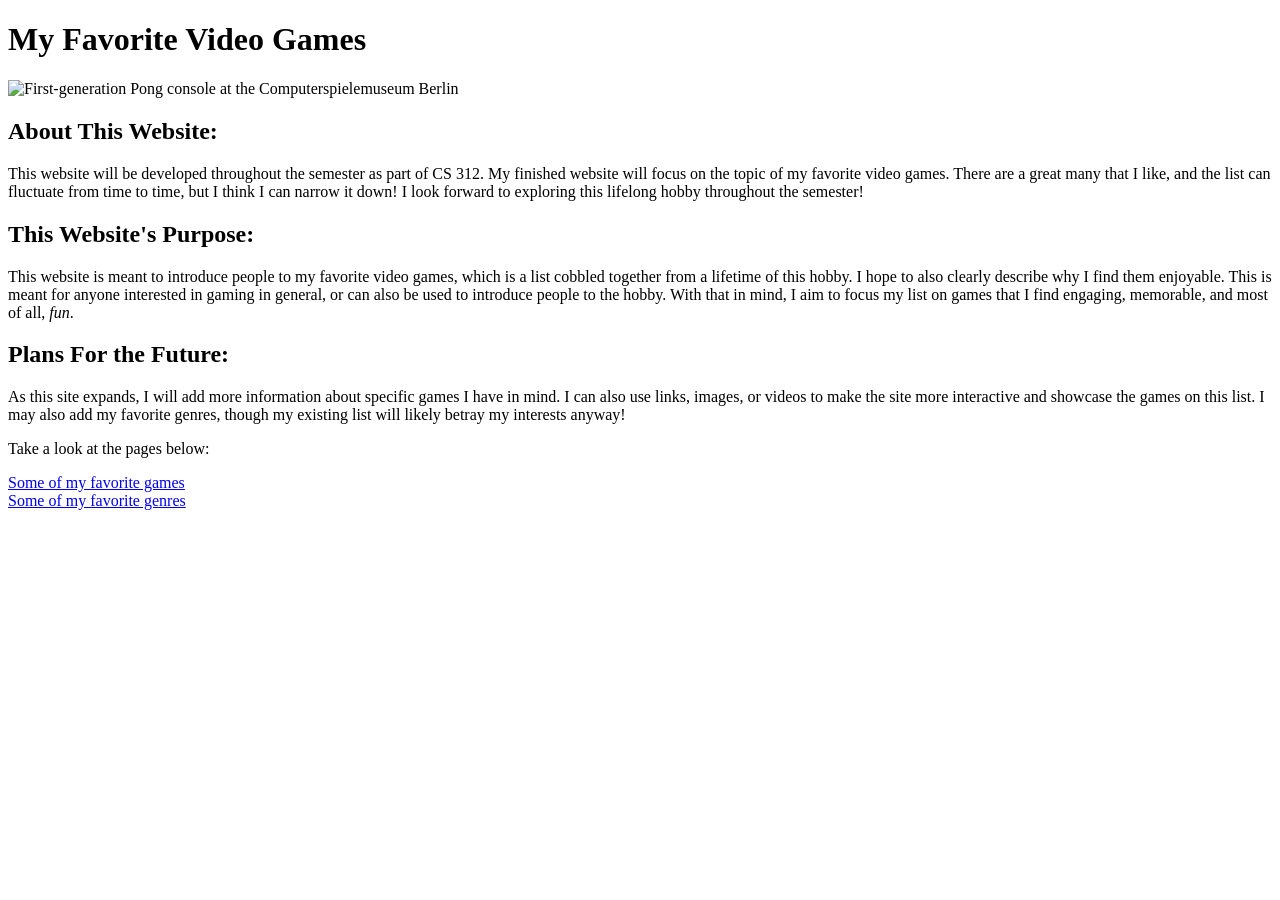
==== index.html @ cbf2f71b "Add files via upload Module 3 site expansion" ====
<!DOCTYPE html>
<html lang="en">
<head>
 <meta charset="UTF-8">
 <title>My Favorite Video Games</title>
</head>
<body>
 <!-- Seth Shields 6/9/26 Module 3-->
 <h1>My Favorite Video Games</h1>

 <img src="Universum_TV_Multispiel_2006.jpg" alt="First-generation Pong console at the Computerspielemuseum Berlin" height="200">

 <h2>About This Website:</h2>

 <p>
 This website will be developed throughout the semester as part of CS 312.
 My finished website will focus on the topic of my favorite video games.

 There are a great many that I like, and the list can fluctuate from time to time, but I think I can narrow it down!
 
 I look forward to exploring this lifelong hobby throughout the semester!
 </p>

 <h2>This Website's Purpose:</h2>

 <p>
    This website is meant to introduce people to my favorite video games, which is a list
    cobbled together from a lifetime of this hobby. I hope to also clearly describe why I find them enjoyable.
    This is meant for anyone interested in gaming in general, or can also be used to introduce people to the hobby.
    With that in mind, I aim to focus my list on games that I find engaging, memorable, and most of all, <em>fun</em>.
 </p>

 <h2>Plans For the Future:</h2>

 <p>
    As this site expands, I will add more information about specific games I have in mind.
    I can also use links, images, or videos to make the site more interactive and showcase the games on this list.
    I may also add my favorite genres, though my existing list will likely betray my interests anyway!
 </p>

 <p>
   Take a look at the pages below:
 </p>
 <p>
   <a href="Favorites.html">Some of my favorite games</a><br>
   <a href="FavoriteGenres.html">Some of my favorite genres</a>
 </p>

</body>
</html>
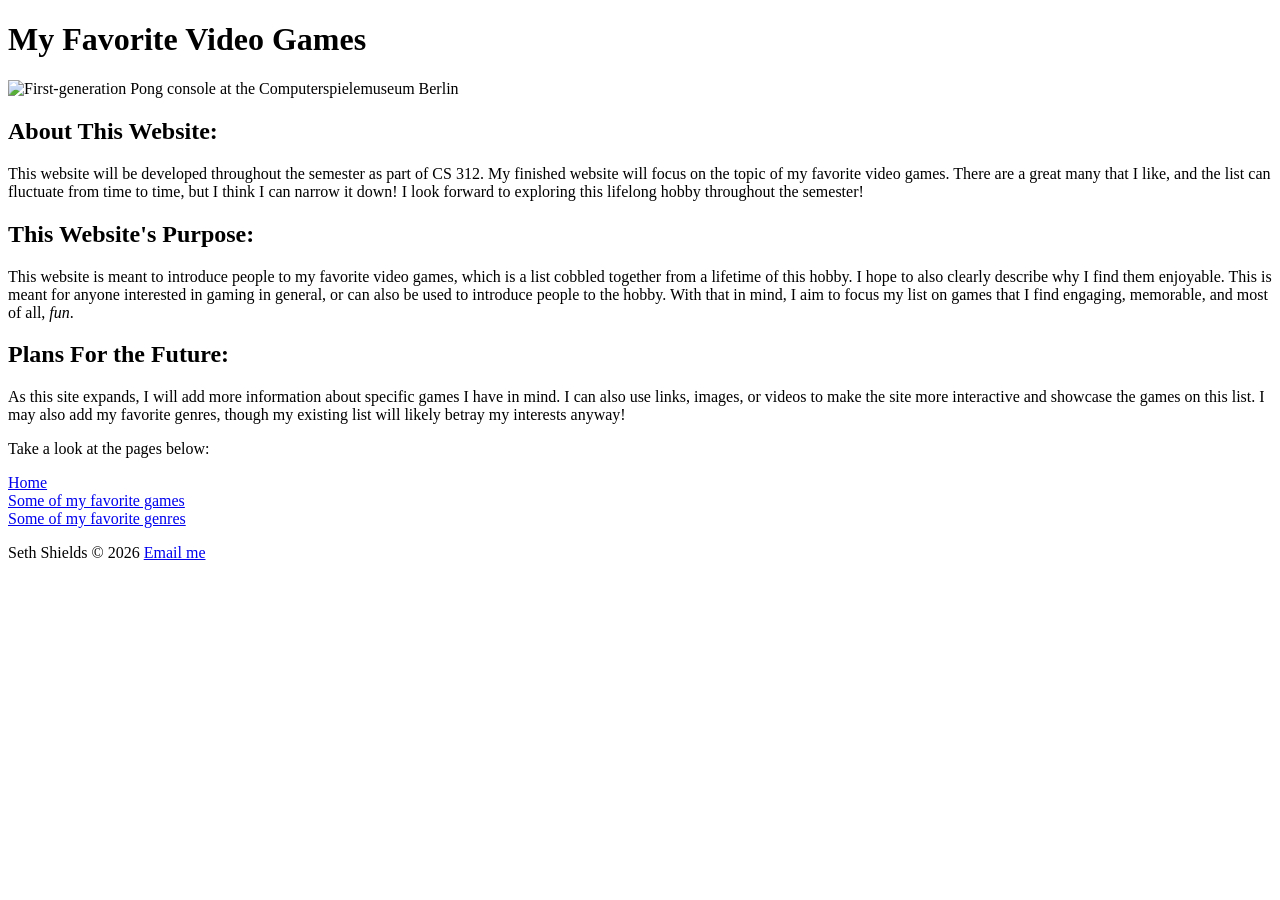
==== commit 53b393e6: "Add files via upload module4 structure and navigation" ====
--- a/index.html
+++ b/index.html
@@ -5,8 +5,13 @@
  <title>My Favorite Video Games</title>
 </head>
 <body>
- <!-- Seth Shields 6/9/26 Module 3-->
+ <!-- Seth Shields 6/17/26 Module 4-->
+
+ <header>
  <h1>My Favorite Video Games</h1>
+ </header>
+
+ <main>
 
  <img src="Universum_TV_Multispiel_2006.jpg" alt="First-generation Pong console at the Computerspielemuseum Berlin" height="200">
 
@@ -41,10 +46,20 @@
  <p>
    Take a look at the pages below:
  </p>
- <p>
+ <nav>
+   <a href="index.html">Home</a><br>
    <a href="Favorites.html">Some of my favorite games</a><br>
    <a href="FavoriteGenres.html">Some of my favorite genres</a>
- </p>
+ </nav>
+
+ </main>
+
+ <footer>
+  <p>
+    Seth Shields &copy; 2026
+    <a href="mailto:stshields1@ua.edu">Email me</a>
+  </p>
+ </footer>
 
 </body>
 </html>
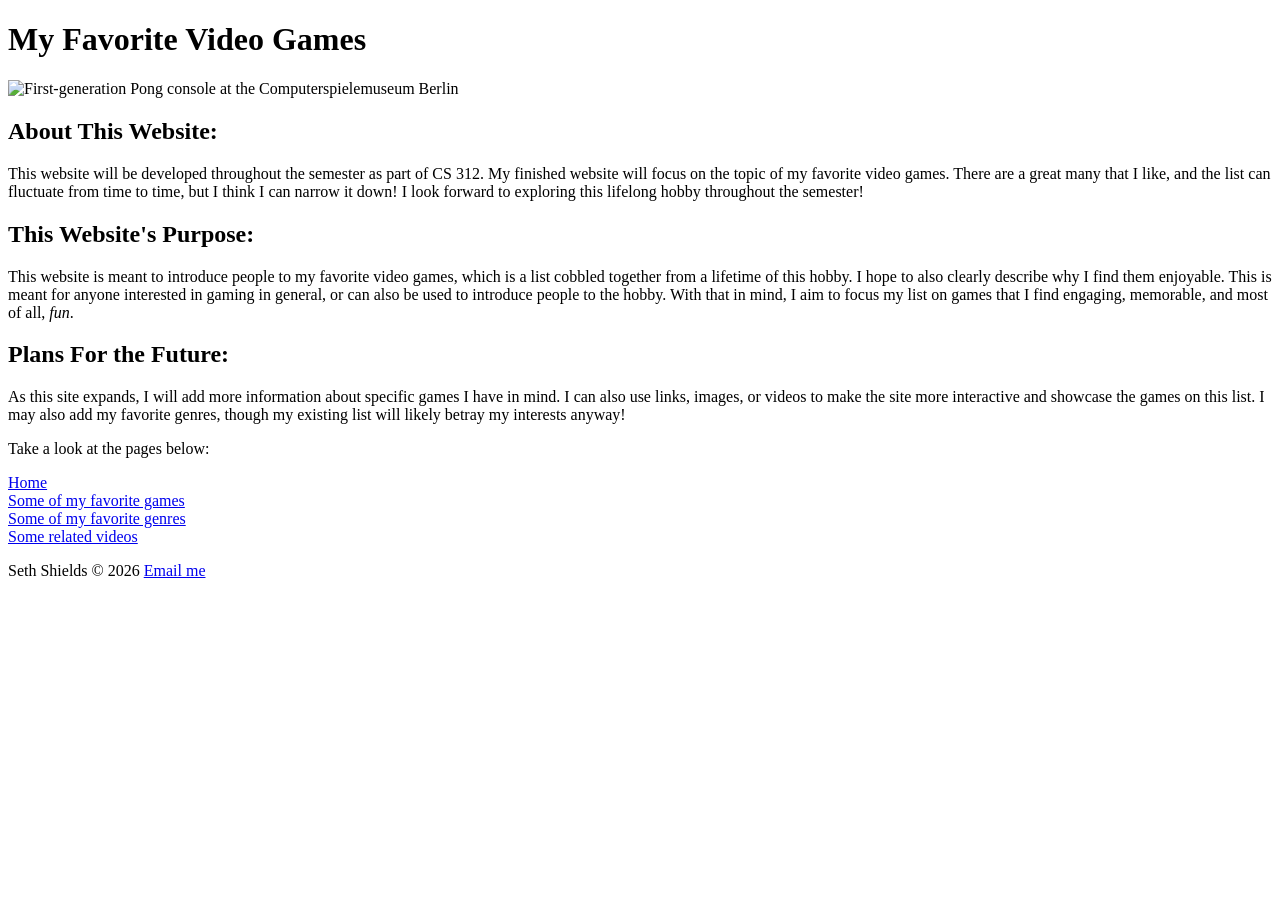
==== commit ad31908f: "Add files via upload" ====
--- a/index.html
+++ b/index.html
@@ -46,11 +46,12 @@
  <p>
    Take a look at the pages below:
  </p>
- <nav>
-   <a href="index.html">Home</a><br>
-   <a href="Favorites.html">Some of my favorite games</a><br>
-   <a href="FavoriteGenres.html">Some of my favorite genres</a>
- </nav>
+<nav>
+    <a href="index.html">Home</a><br>
+    <a href="Favorites.html">Some of my favorite games</a><br>
+    <a href="FavoriteGenres.html">Some of my favorite genres</a><br>
+    <a href="videos.html">Some related videos</a>
+</nav>
 
  </main>
 
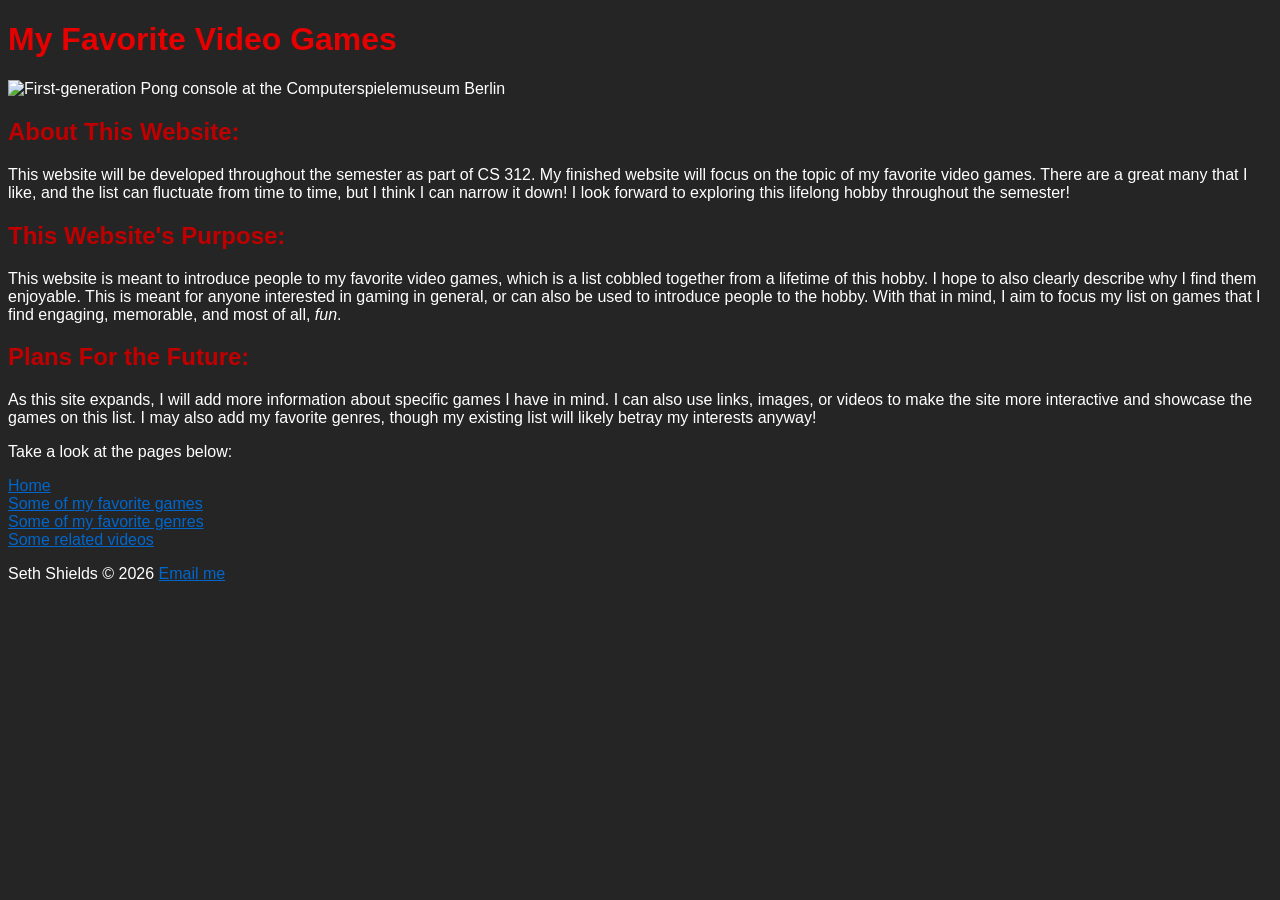
==== commit 5c47f4ce: "Add files via upload module 6 css" ====
--- a/index.html
+++ b/index.html
@@ -1,8 +1,9 @@
 <!DOCTYPE html>
 <html lang="en">
 <head>
- <meta charset="UTF-8">
- <title>My Favorite Video Games</title>
+  <link rel="stylesheet" href="style.css">
+  <meta charset="UTF-8">
+  <title>My Favorite Video Games</title>
 </head>
 <body>
  <!-- Seth Shields 6/17/26 Module 4-->
@@ -46,14 +47,15 @@
  <p>
    Take a look at the pages below:
  </p>
+
+ </main>
+
 <nav>
     <a href="index.html">Home</a><br>
     <a href="Favorites.html">Some of my favorite games</a><br>
     <a href="FavoriteGenres.html">Some of my favorite genres</a><br>
     <a href="videos.html">Some related videos</a>
 </nav>
-
- </main>
 
  <footer>
   <p>
--- a/style.css
+++ b/style.css
@@ -0,0 +1,28 @@
+/* Seth Shields Module 6 6/25/26 */
+
+/* Page background + Text Colors*/
+body {
+    background-color: #000000da;
+    color: #ffffff;
+    font-family: Arial;
+}
+
+/* Heading Color */
+h1 {
+    color: #e70000;
+}
+
+/* Paragraph Style*/
+p {
+    font-family: Arial;
+}
+
+/* Topic Heading */
+h2 {
+    color: #c00000;
+}
+
+/* Links */
+a {
+    color: #0066cc;
+}
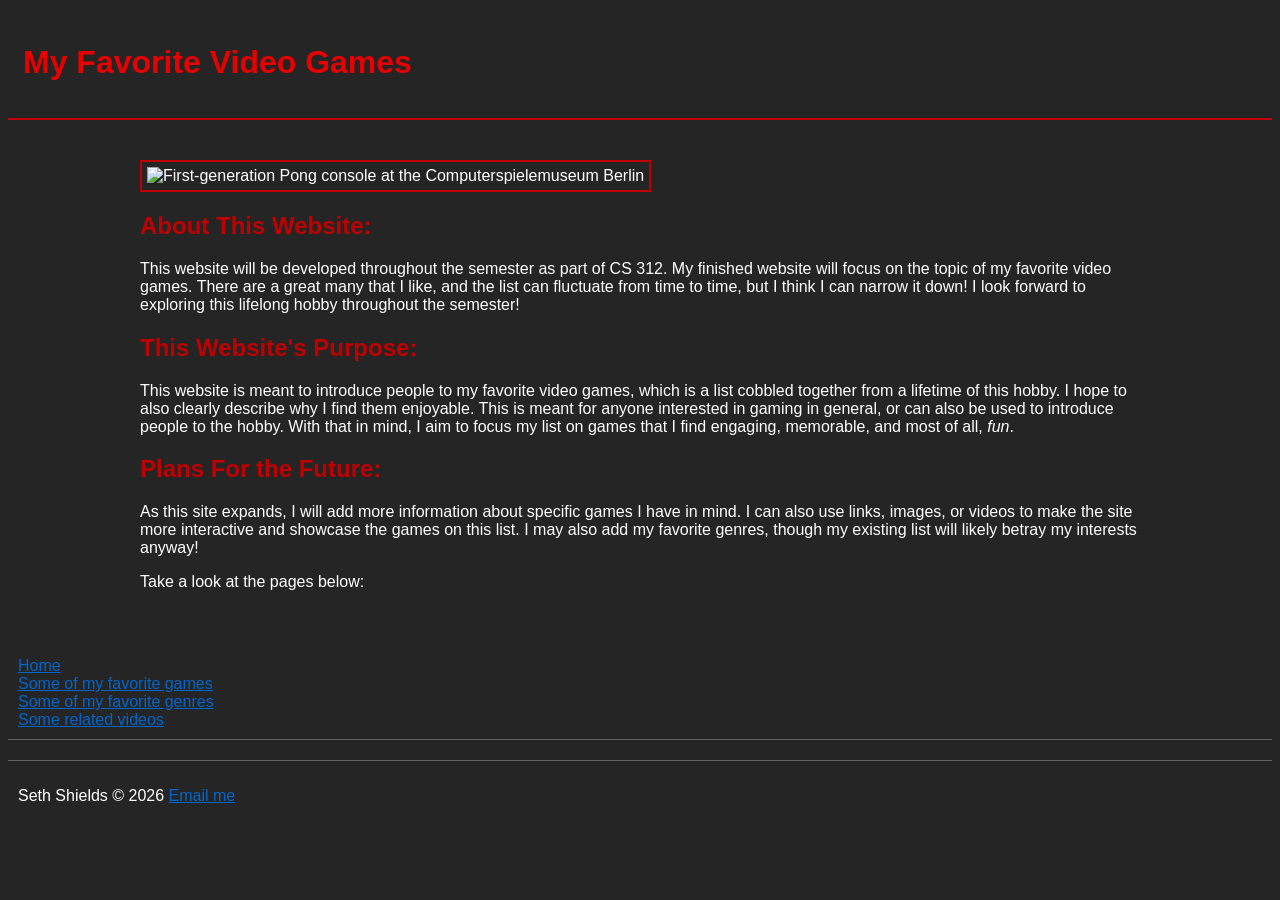
==== commit 5d296246: "Module 7" ====
--- a/index.html
+++ b/index.html
@@ -1,7 +1,7 @@
 <!DOCTYPE html>
 <html lang="en">
 <head>
-  <link rel="stylesheet" href="style.css">
+  <link rel="stylesheet" href="styles/style.css">
   <meta charset="UTF-8">
   <title>My Favorite Video Games</title>
 </head>
@@ -14,7 +14,7 @@
 
  <main>
 
- <img src="Universum_TV_Multispiel_2006.jpg" alt="First-generation Pong console at the Computerspielemuseum Berlin" height="200">
+ <img src="images/Universum_TV_Multispiel_2006.jpg" alt="First-generation Pong console at the Computerspielemuseum Berlin" height="200">
 
  <h2>About This Website:</h2>
 
--- a/styles/style.css
+++ b/styles/style.css
@@ -0,0 +1,57 @@
+/* Seth Shields Module 7 7/5/26 */
+
+/* Page background + Text Colors*/
+body {
+    background-color: #000000da;
+    color: #ffffff;
+    font-family: Arial;
+}
+
+/* Heading Color */
+h1 {
+    color: #e70000;
+}
+
+/* Paragraph Style*/
+p {
+    font-family: Arial;
+}
+
+/* Topic Heading */
+h2 {
+    color: #c00000;
+}
+
+/* Links */
+a {
+    color: #0066cc;
+}
+
+/* Module 7 Box Styles */
+header {
+    padding: 15px;
+    border-bottom: 2px solid #c00000;
+}
+
+main {
+    max-width: 1000px;
+    margin: 20px auto;
+    padding: 20px;
+}
+
+nav {
+    padding: 10px;
+    border-bottom: 1px solid #666666;
+}
+
+footer {
+    margin-top: 20px;
+    padding: 10px;
+    border-top: 1px solid #666666;
+}
+
+img {
+    max-width: 100%;
+    border: 2px solid #c00000;
+    padding: 5px;
+}
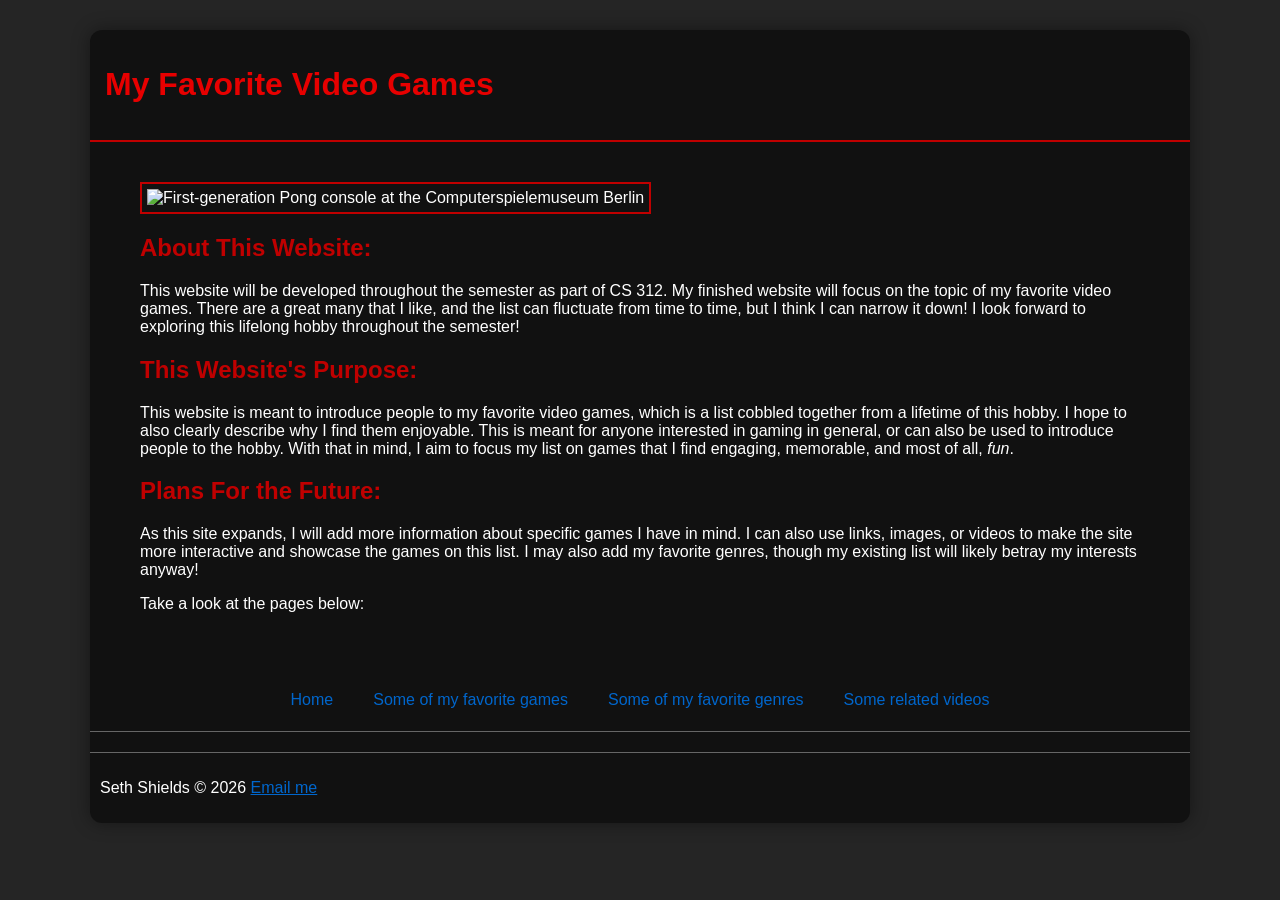
==== commit 3587c617: "Module 9" ====
--- a/index.html
+++ b/index.html
@@ -6,7 +6,8 @@
   <title>My Favorite Video Games</title>
 </head>
 <body>
- <!-- Seth Shields 6/17/26 Module 4-->
+  <div id="wrapper">
+ <!-- Seth Shields 7/15/26 Module 9-->
 
  <header>
  <h1>My Favorite Video Games</h1>
@@ -51,10 +52,12 @@
  </main>
 
 <nav>
-    <a href="index.html">Home</a><br>
-    <a href="Favorites.html">Some of my favorite games</a><br>
-    <a href="FavoriteGenres.html">Some of my favorite genres</a><br>
-    <a href="videos.html">Some related videos</a>
+    <ul>
+        <li><a href="index.html">Home</a></li>
+        <li><a href="Favorites.html">Some of my favorite games</a></li>
+        <li><a href="FavoriteGenres.html">Some of my favorite genres</a></li>
+        <li><a href="videos.html">Some related videos</a></li>
+    </ul>
 </nav>
 
  <footer>
@@ -63,6 +66,6 @@
     <a href="mailto:stshields1@ua.edu">Email me</a>
   </p>
  </footer>
-
+</div>
 </body>
 </html>
--- a/styles/style.css
+++ b/styles/style.css
@@ -55,3 +55,54 @@
     border: 2px solid #c00000;
     padding: 5px;
 }
+
+/* Module 9 */
+#wrapper {
+    width: 90%;
+    max-width: 1100px;
+    margin: 30px auto;
+    background-color: #111111;
+    border-radius: 12px;
+    box-shadow: 0 0 18px rgba(0,0,0,.4);
+}
+
+nav ul {
+    list-style-type: none;
+    margin: 0;
+    padding: 0;
+    display: flex;
+    flex-wrap: wrap;
+    justify-content: center;
+}
+
+nav li {
+    margin: 0;
+}
+
+nav a {
+    display: block;
+    padding: 12px 20px;
+    text-decoration: none;
+}
+
+nav a:hover,
+nav a:focus {
+    background-color: #c00000;
+    color: white;
+}
+
+.cards {
+    display: flex;
+    flex-wrap: wrap;
+    gap: 15px;
+    margin-top: 20px;
+}
+
+.card {
+    flex: 1;
+    min-width: 200px;
+    padding: 15px;
+    border: 1px solid #666666;
+    border-radius: 10px;
+}
+
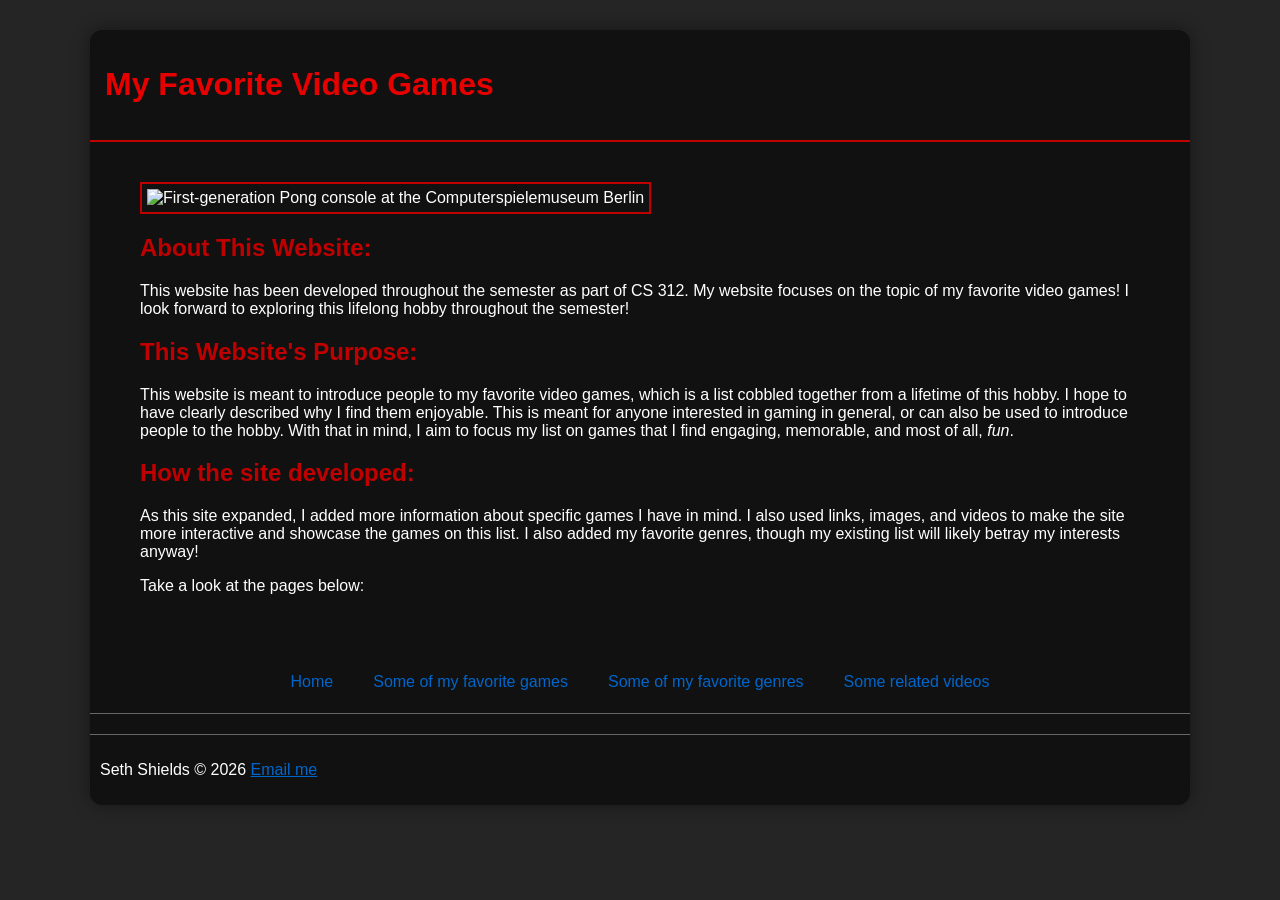
==== commit ebb19619: "Final Assignment Updates Fixed structural errors + incomplete wording" ====
--- a/index.html
+++ b/index.html
@@ -3,6 +3,7 @@
 <head>
   <link rel="stylesheet" href="styles/style.css">
   <meta charset="UTF-8">
+  <meta name="viewport" content="width=device-width, initial-scale=1.0">
   <title>My Favorite Video Games</title>
 </head>
 <body>
@@ -20,11 +21,9 @@
  <h2>About This Website:</h2>
 
  <p>
- This website will be developed throughout the semester as part of CS 312.
- My finished website will focus on the topic of my favorite video games.
+ This website has been developed throughout the semester as part of CS 312.
+ My website focuses on the topic of my favorite video games!
 
- There are a great many that I like, and the list can fluctuate from time to time, but I think I can narrow it down!
- 
  I look forward to exploring this lifelong hobby throughout the semester!
  </p>
 
@@ -32,17 +31,17 @@
 
  <p>
     This website is meant to introduce people to my favorite video games, which is a list
-    cobbled together from a lifetime of this hobby. I hope to also clearly describe why I find them enjoyable.
+    cobbled together from a lifetime of this hobby. I hope to have clearly described why I find them enjoyable.
     This is meant for anyone interested in gaming in general, or can also be used to introduce people to the hobby.
     With that in mind, I aim to focus my list on games that I find engaging, memorable, and most of all, <em>fun</em>.
  </p>
 
- <h2>Plans For the Future:</h2>
+ <h2>How the site developed:</h2>
 
  <p>
-    As this site expands, I will add more information about specific games I have in mind.
-    I can also use links, images, or videos to make the site more interactive and showcase the games on this list.
-    I may also add my favorite genres, though my existing list will likely betray my interests anyway!
+    As this site expanded, I added more information about specific games I have in mind.
+    I also used links, images, and videos to make the site more interactive and showcase the games on this list.
+    I also added my favorite genres, though my existing list will likely betray my interests anyway!
  </p>
 
  <p>
--- a/styles/style.css
+++ b/styles/style.css
@@ -106,3 +106,51 @@
     border-radius: 10px;
 }
 
+/* Module 10 */
+
+img {
+ max-width: 100%;
+ height: auto;
+}
+
+iframe {
+ max-width: 100%;
+}
+
+@media only screen and (max-width: 900px) {
+ #wrapper {
+ width: 95%;
+ margin: 15px auto;
+ }
+ .layout {
+ flex-direction: column;
+ }
+ .cards {
+ flex-direction: column;
+ }
+}
+
+media only screen and (max-width: 600px) {
+ #wrapper {
+ width: 100%;
+ margin: 0;
+ border-radius: 0;
+ box-shadow: none;
+ }
+ nav ul {
+ flex-direction: column;
+ }
+ nav a {
+ display: block;
+ text-align: center;
+ padding: 12px;
+ }
+ .layout {
+ flex-direction: column;
+ padding: 12px;
+ gap: 12px;
+ }
+ .cards {
+ flex-direction: column;
+ }
+}
